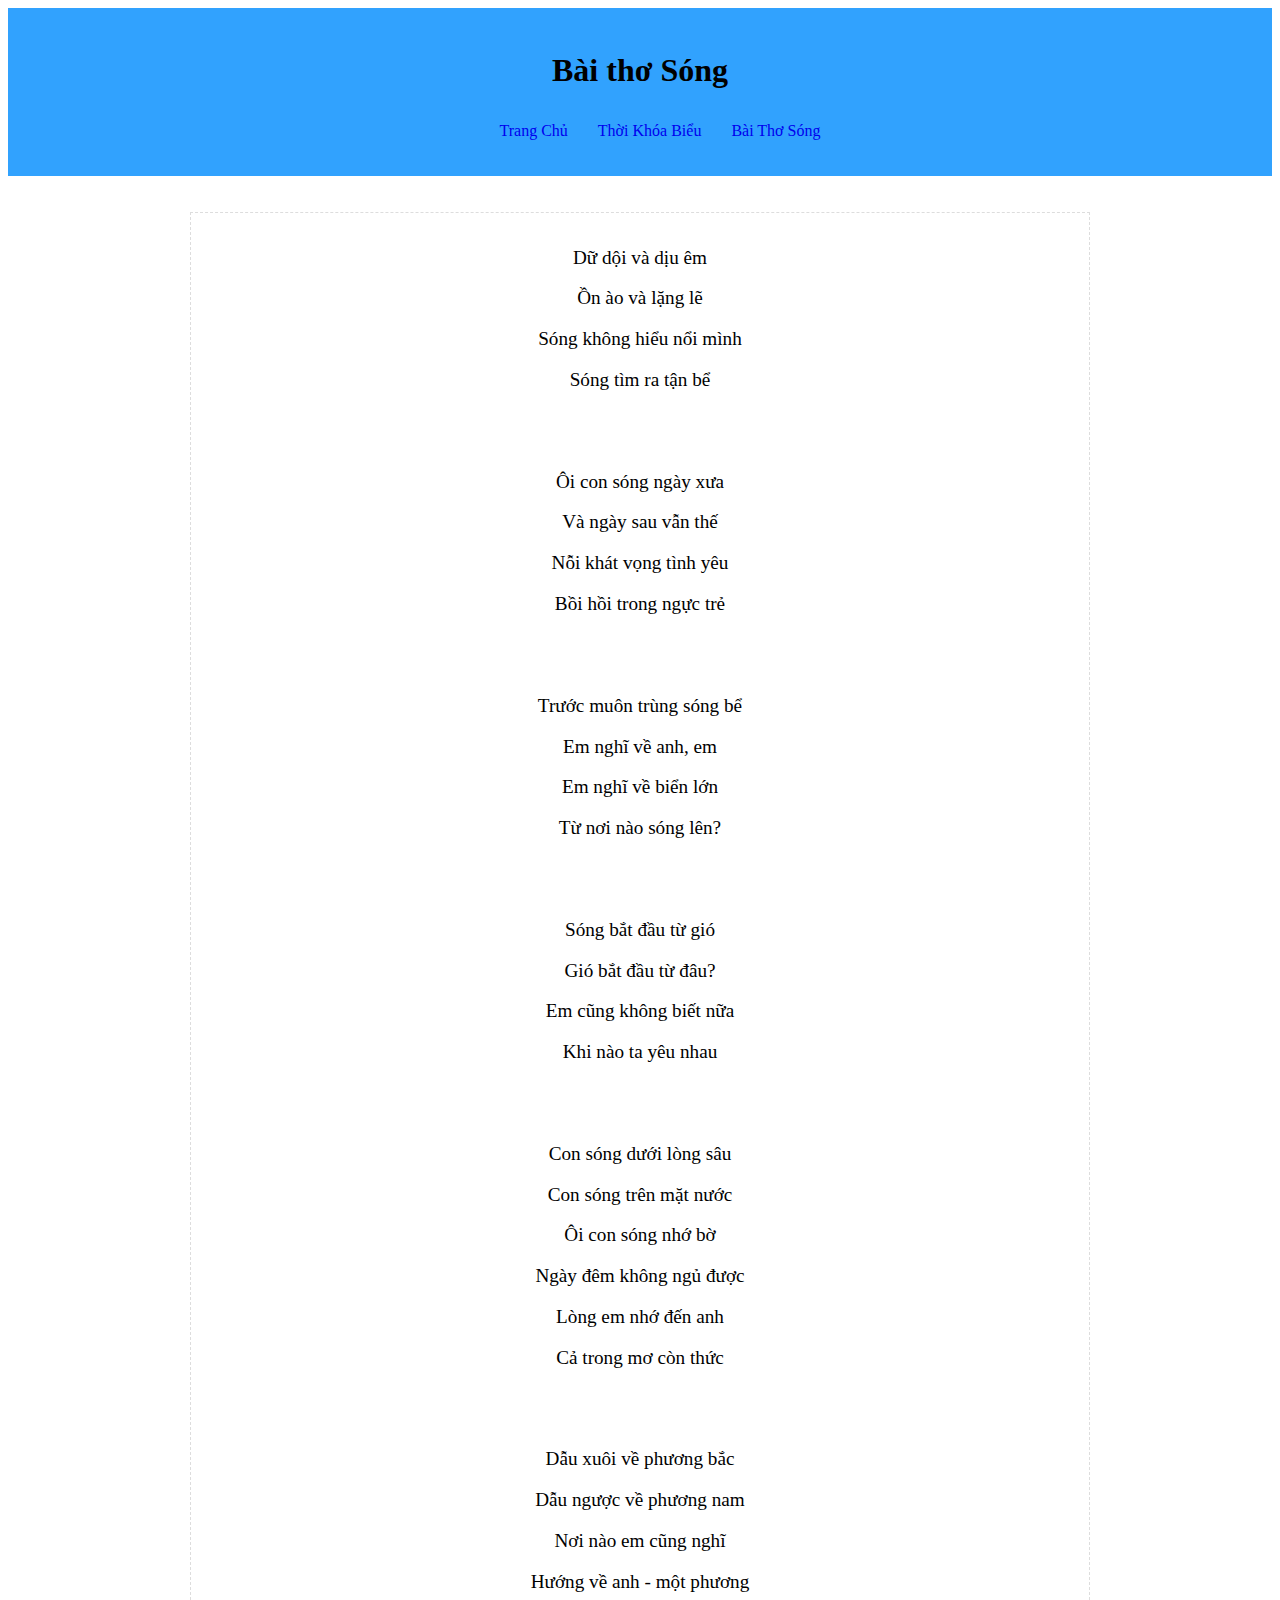
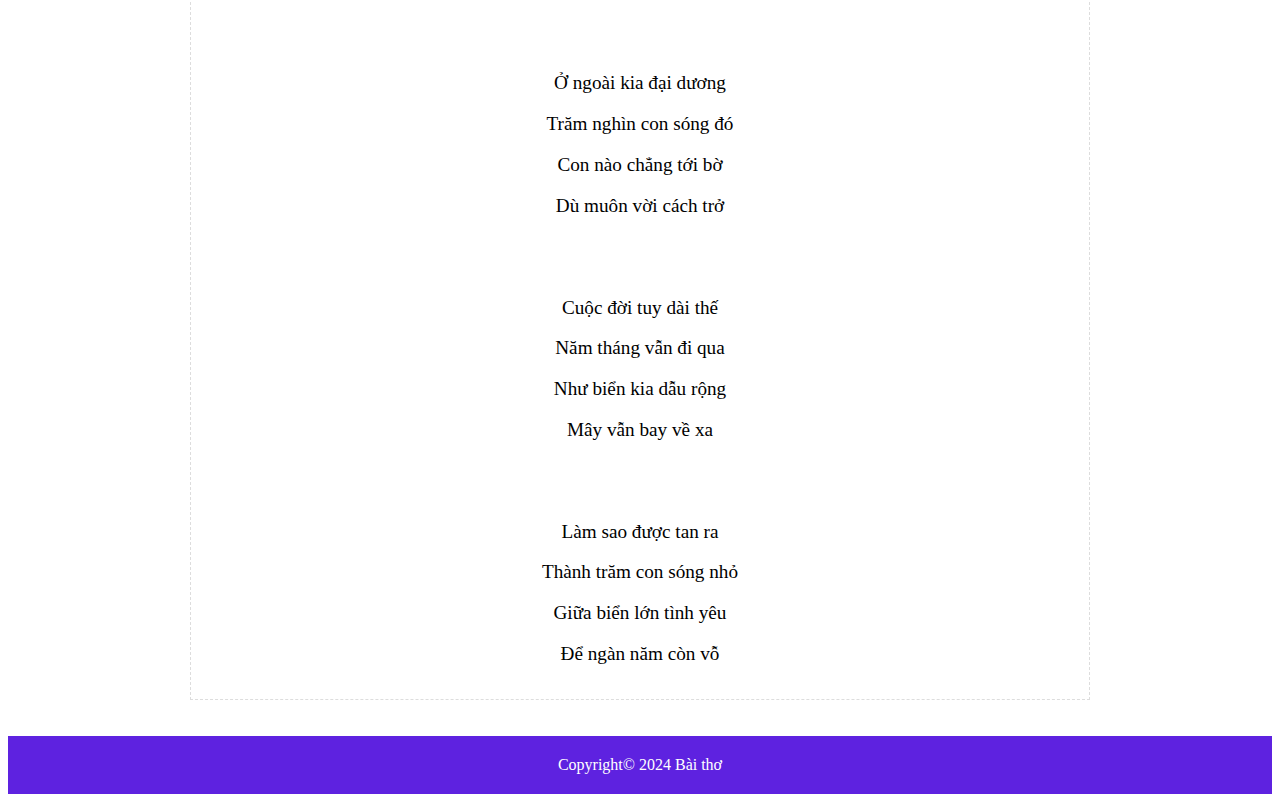
==== baitho.html @ ad16ad91 "first commit" ====
<!DOCTYPE html>
<html lang="vi">
  <head>
    <meta charset="UTF-8" />
    <meta name="viewport" content="width=device-width, initial-scale=1.0" />
    <title>Thời khóa biểu</title>
    <style>
      body {
        font-family: "Times New Roman", Times, serif;
        line-height: 1.6;
      }
      header{
        background-color:  rgb(49, 162, 254);
        padding: 16px 0px;
        text-align: center;
      }
      nav ul{
        display: flex;
        list-style: none;
        justify-content: center;
      }
      nav ul li{
        margin: 0 15px;
        
      }
      nav ul li a{
        text-decoration: none;
      }
      nav ul li a:hover{
        background-color: white;
        color: green;
      }
      main{
        padding: 20px;
        margin: 16px auto;
        max-width: 900px;
        min-height: 900px;
      }
      .poem{
        padding: 20px;
        border: 1px dashed #ddd;
      }
      .poem p {
        margin: 10px 0;
        font-size: 1.2rem;
        text-align: center;
    }
    footer p{
        background-color: #5e22e0;
        color: white;
        text-align: center;
        padding: 16px 0;
        margin-top: 16px;
    }
    </style>
  </head>
  <body>
    <header>
        <h1>Bài thơ Sóng</h1>
        <nav>
          <ul>
            <li><a href="./index.html">Trang Chủ</a></li>
            <li><a href="./tkb.html">Thời Khóa Biểu</a></li>
            <li><a href="./baitho.html">Bài Thơ Sóng</a></li>
          </ul>
        </nav>
    </header>
    <main>
        <div class="poem">
                <p>Dữ dội và dịu êm</p>
                <p>Ồn ào và lặng lẽ</p>
                <p>Sóng không hiểu nổi mình</p>
                <p>Sóng tìm ra tận bể</p></br>
            </br>
                <p>Ôi con sóng ngày xưa</p>
                <p>Và ngày sau vẫn thế</p>
                <p>Nỗi khát vọng tình yêu</p>
                <p>Bồi hồi trong ngực trẻ</p></br>
            </br>
            <p>Trước muôn trùng sóng bể</p>
            <p>Em nghĩ về anh, em</p>
            <p>Em nghĩ về biển lớn</p>
            <p>Từ nơi nào sóng lên?</p></br>
        </br>
                <p>Sóng bắt đầu từ gió</p>
                <p>Gió bắt đầu từ đâu?</p>
                <p>Em cũng không biết nữa</p>
                <p>Khi nào ta yêu nhau</p></br>
            </br>
            <p>Con sóng dưới lòng sâu</p>
            <p>Con sóng trên mặt nước</p>
            <p>Ôi con sóng nhớ bờ</p>
            <p>Ngày đêm không ngủ được</p>
            
            <p>Lòng em nhớ đến anh</p>
            <p>Cả trong mơ còn thức</p></br>
        </br>
        <p>Dẫu xuôi về phương bắc</p>
                <p>Dẫu ngược về phương nam</p>
                <p>Nơi nào em cũng nghĩ</p>
                <p>Hướng về anh - một phương</p></br>
                </br>
                <p>Ở ngoài kia đại dương</p>
                <p>Trăm nghìn con sóng đó</p>
                <p>Con nào chẳng tới bờ</p>
                <p>Dù muôn vời cách trở</p></br>
            </br>
            <p>Cuộc đời tuy dài thế</p>
                <p>Năm tháng vẫn đi qua</p>
                <p>Như biển kia dẫu rộng</p>
                <p>Mây vẫn bay về xa</p></br>
            </br>   
            <p>Làm sao được tan ra</p>  
            <p>Thành trăm con sóng nhỏ</p>  
            <p>Giữa biển lớn tình yêu</p>
            <p>Để ngàn năm còn vỗ</p> 
        </div>
    </main>
    <footer>
        <p>Copyright© 2024 Bài thơ </p>
    </footer>
    </footer>
</body>
</html>
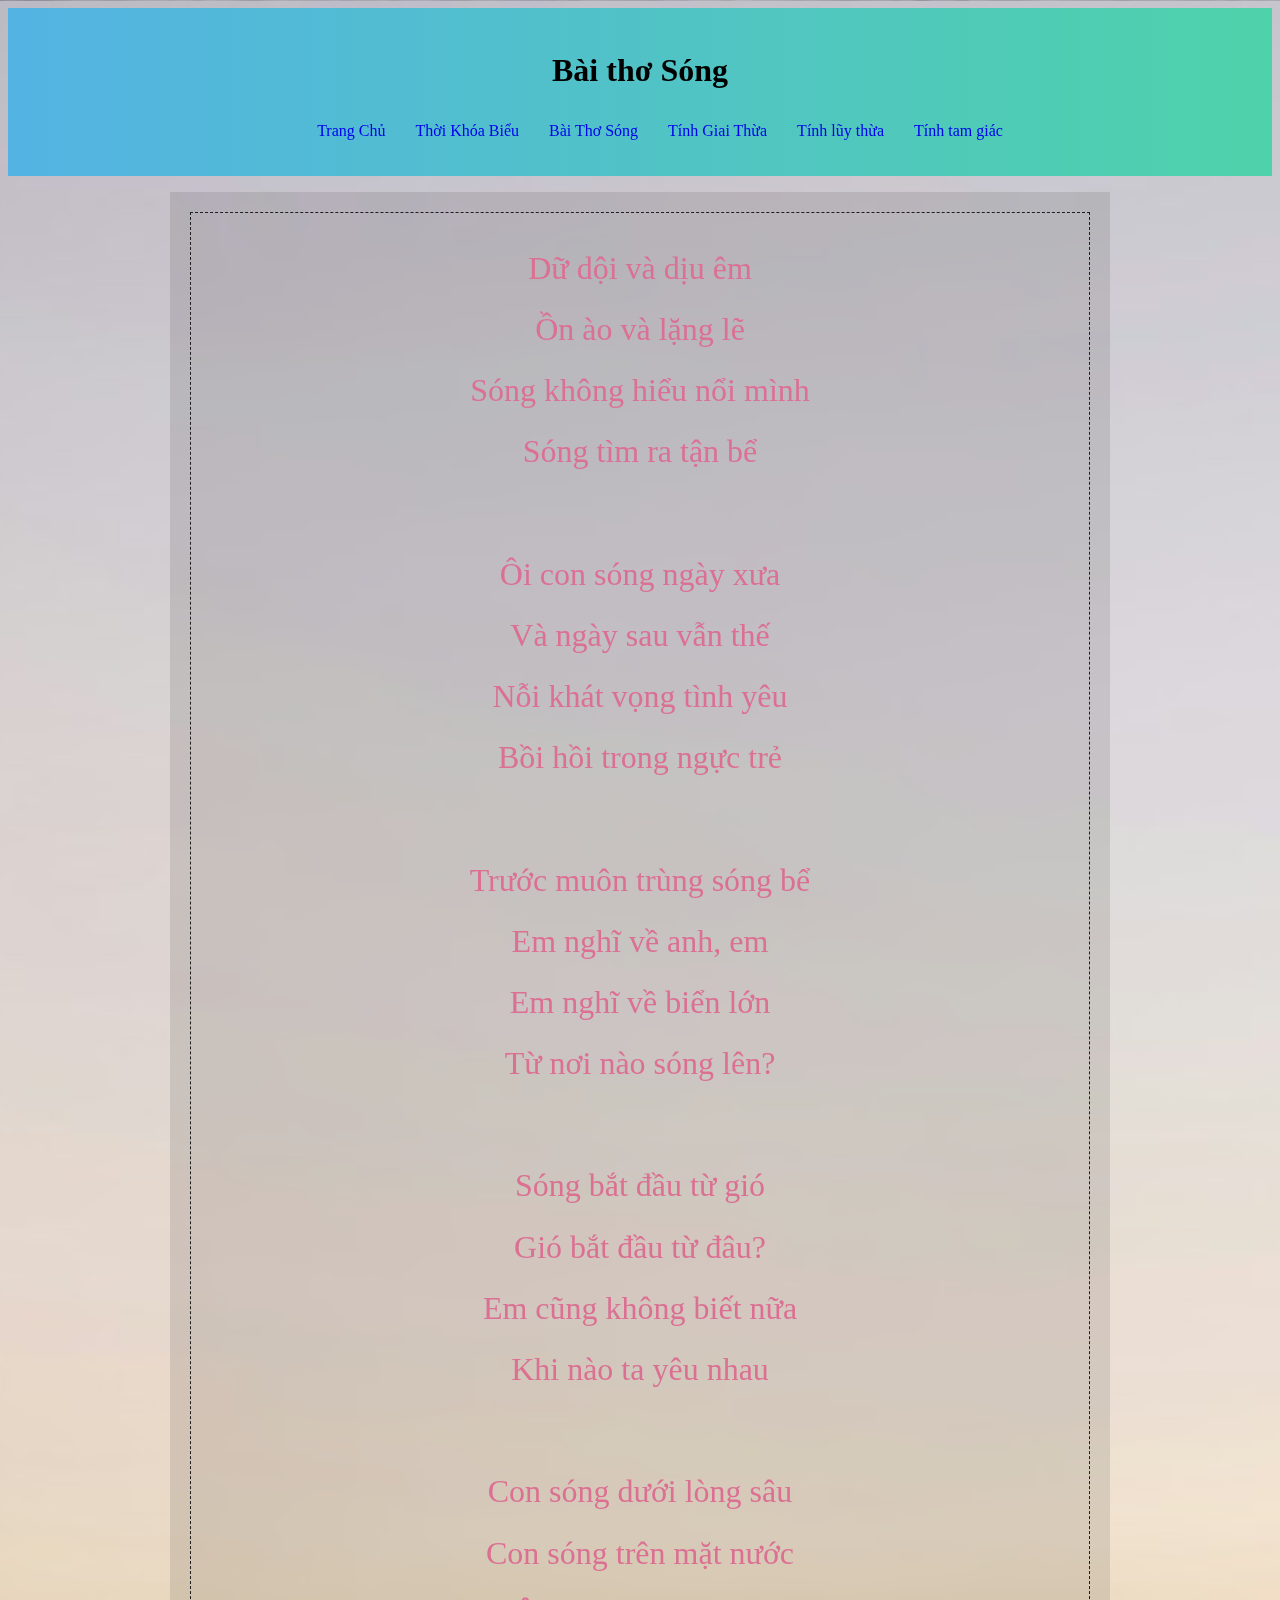
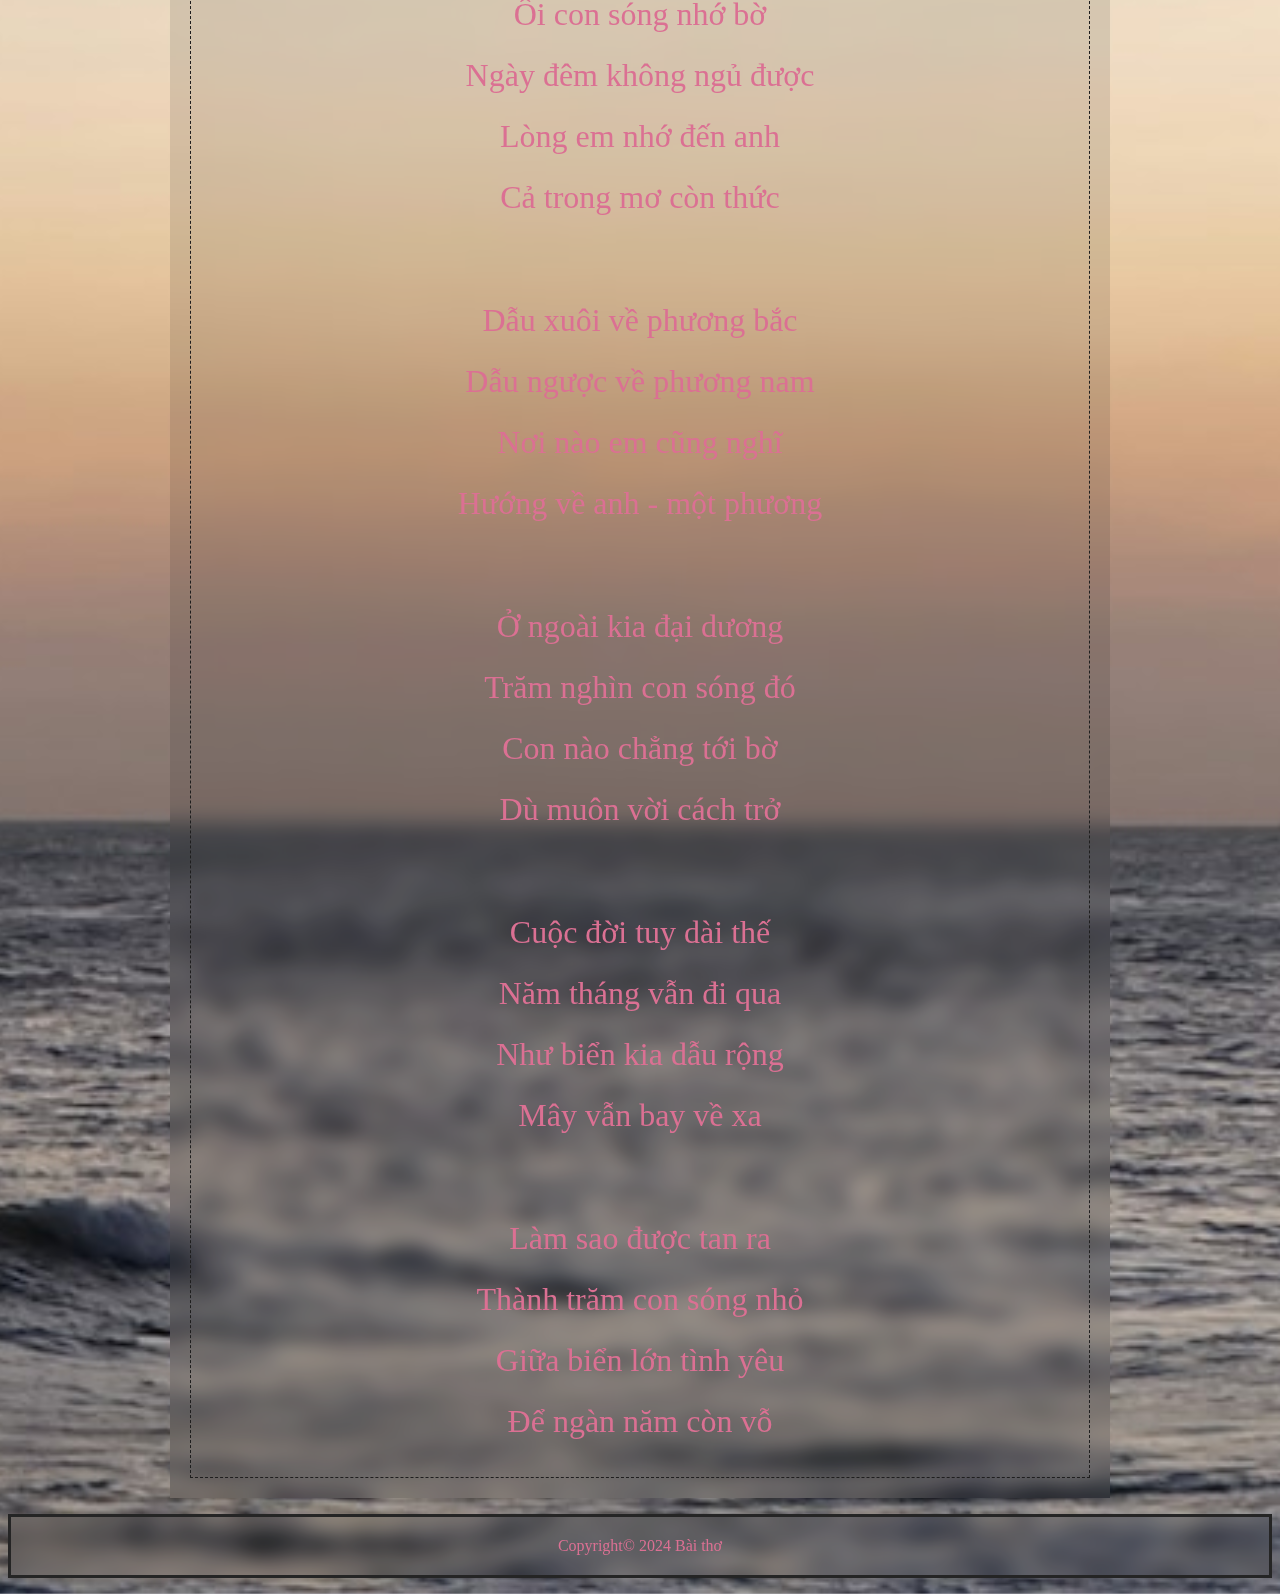
==== commit b627bf2a: "html,css va js commit" ====
--- a/baitho.html
+++ b/baitho.html
@@ -3,56 +3,8 @@
   <head>
     <meta charset="UTF-8" />
     <meta name="viewport" content="width=device-width, initial-scale=1.0" />
-    <title>Thời khóa biểu</title>
-    <style>
-      body {
-        font-family: "Times New Roman", Times, serif;
-        line-height: 1.6;
-      }
-      header{
-        background-color:  rgb(49, 162, 254);
-        padding: 16px 0px;
-        text-align: center;
-      }
-      nav ul{
-        display: flex;
-        list-style: none;
-        justify-content: center;
-      }
-      nav ul li{
-        margin: 0 15px;
-        
-      }
-      nav ul li a{
-        text-decoration: none;
-      }
-      nav ul li a:hover{
-        background-color: white;
-        color: green;
-      }
-      main{
-        padding: 20px;
-        margin: 16px auto;
-        max-width: 900px;
-        min-height: 900px;
-      }
-      .poem{
-        padding: 20px;
-        border: 1px dashed #ddd;
-      }
-      .poem p {
-        margin: 10px 0;
-        font-size: 1.2rem;
-        text-align: center;
-    }
-    footer p{
-        background-color: #5e22e0;
-        color: white;
-        text-align: center;
-        padding: 16px 0;
-        margin-top: 16px;
-    }
-    </style>
+    <title>Bài thơ</title>
+    <link rel="stylesheet" href="styletho.css">
   </head>
   <body>
     <header>
@@ -62,6 +14,9 @@
             <li><a href="./index.html">Trang Chủ</a></li>
             <li><a href="./tkb.html">Thời Khóa Biểu</a></li>
             <li><a href="./baitho.html">Bài Thơ Sóng</a></li>
+            <li><a href="./giaithua.html">Tính Giai Thừa</a></li>
+            <li><a href="./luythua.html">Tính lũy thừa</a></li>
+            <li><a href="./tamgiac.html">Tính tam giác</a></li>
           </ul>
         </nav>
     </header>
--- a/styletho.css
+++ b/styletho.css
@@ -0,0 +1,74 @@
+body {
+  font-family: "Times New Roman", Times, serif;
+  line-height: 1.6;
+  background: url(./image/anhtkb.jpg);
+  background-size: cover;
+  background-position: center;
+}
+header {
+  background-image: linear-gradient(
+    to right,
+    rgb(83, 179, 227),
+    rgb(78, 210, 170)
+  );
+  padding: 16px 0px;
+  text-align: center;
+}
+nav ul {
+  display: flex;
+  list-style: none;
+  justify-content: center;
+}
+nav ul li {
+  margin: 0 15px;
+}
+nav ul li a {
+  text-decoration: none;
+}
+nav ul li a:hover {
+  background-color: white;
+  color: green;
+}
+main table {
+  border-collapse: collapse;
+  width: 100%;
+  margin: 16px auto;
+  max-width: 900px;
+}
+th,
+td {
+  border: 3px solid #a41010;
+  padding: 8px;
+  text-align: center;
+}
+tr {
+  background-color: transparent;
+}
+footer p {
+  background-color: transparent;
+  box-shadow: 0 4px 8px rgba(0, 0, 0, 0.1);
+  border: 3px solid #252525;
+  backdrop-filter: blur(10px) brightness(0.9);
+  color: palevioletred;
+  text-align: center;
+  padding: 16px 0;
+  margin-top: 16px;
+}
+
+main {
+  padding: 20px;
+  margin: 16px auto;
+  max-width: 900px;
+  min-height: 900px;
+  color: palevioletred;
+  backdrop-filter: blur(10px) brightness(0.9);
+}
+.poem {
+  padding: 20px;
+  border: 1px dashed #1e1e1e;
+}
+.poem p {
+  margin: 10px 0;
+  font-size: 2rem;
+  text-align: center;
+}
